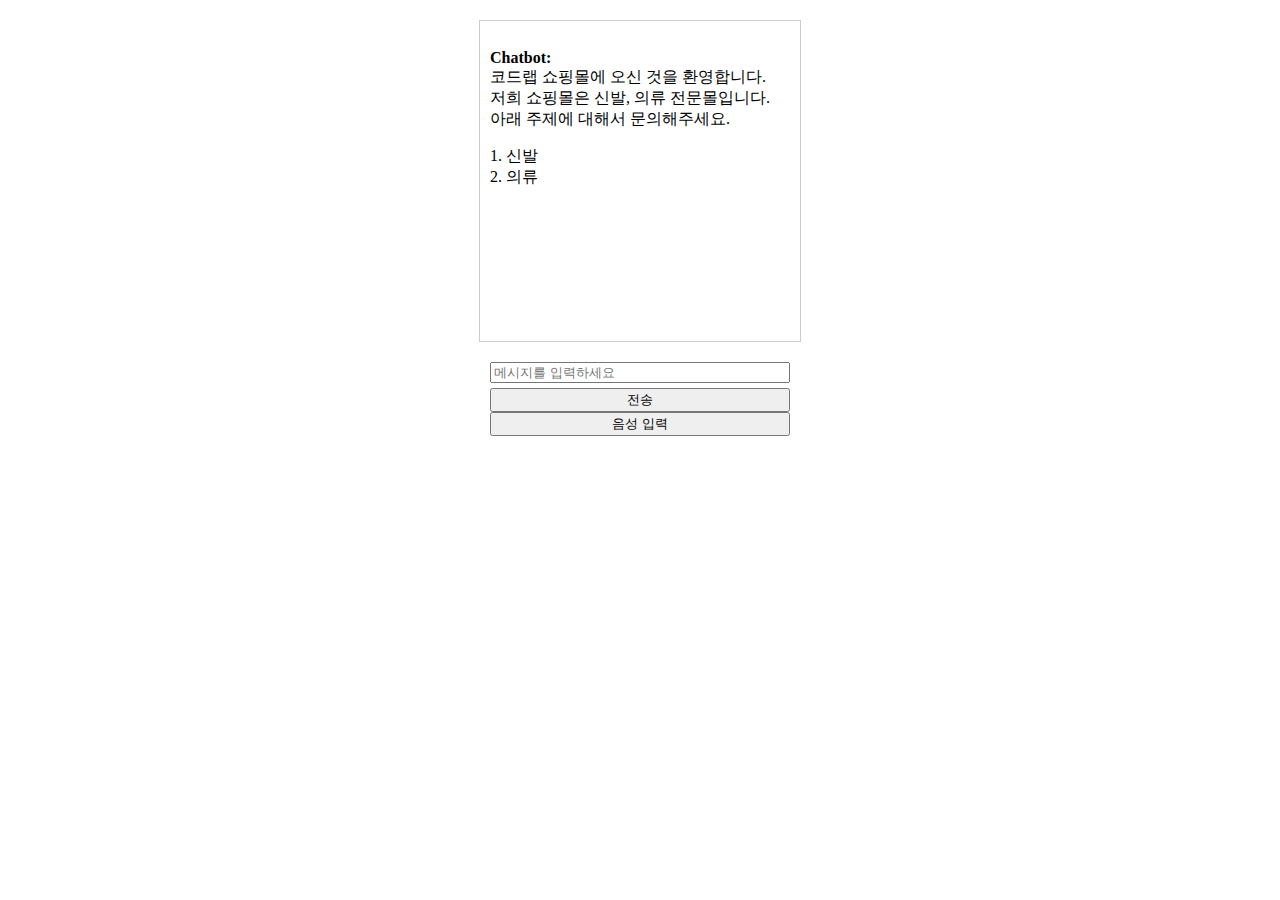
==== stt/index.html @ 41c9267c "Create index.html" ====
<!DOCTYPE html>
<html lang="en">
<head>
    <meta charset="UTF-8">
    <meta name="viewport" content="width=device-width, initial-scale=1.0">
    <title>간단한 챗봇</title>
    <script src="https://code.jquery.com/jquery-3.6.4.min.js"></script>
    <style>
        #chat-container {
            width: 300px;
            margin: 20px auto;
            border: 1px solid #ccc;
            padding: 10px;
            height: 300px;
            overflow-y: scroll;
        }
        #input-container {
            width: 300px;
            margin: 10px auto;
            display: flex;
            flex-direction: column;
        }
        #user-input {
            margin-bottom: 5px;
        }
    </style>
</head>
<body>
<div id="chat-container"></div>

<script>
    $(document).ready(function() {
        const chatContainer = $('#chat-container');
        let CATEGORY_STATUS = 1;
        let level1_category = 1;
        const data = {
            'level1': [
                {
                    'name': '신발',
                    'number': 1,
                    'message': '<br>아래에서 주제를 선택해주세요:<p>',
                    'level2': [
                        {
                            'name': '운동화',
                            'number': 1,
                            'message': '<br>저희 매장은 Nike 전문 매장입니다. 상세정보를 보여드립니다.<p>'
                        },
                        {
                            'name': '구두',
                            'number': 2,
                            'message': '<br>저희 매장은 수제구두 전문 매장입니다. 상세정보를 보여드립니다.<p>'
                        },
                        {
                            'name': '샌들',
                            'number': 3,
                            'message': '<br>저희 매장은 고급 샌들 전문 매장입니다. 상세정보를 보여드립니다.<p>'
                        },
                        {
                            'name': '상위메뉴',
                            'number': 0,
                            'message': '<br> 상위 메뉴로 이동합니다. </p>'
                        }
                    ]
                },
                {
                    'name': '의류',
                    'number': 2,
                    'message': '<br>아래에서 주제를 선택해주세요:<p>',
                    'level2': [
                        {
                            'name': '여성의류',
                            'number': 1,
                            'message': '<br>저희 매장은 지그재그 재휴 매장입니다. 상세정보를 보여드립니다.<p>'
                        },
                        {
                            'name': '남성의류',
                            'number': 2,
                            'message': '<br>저희 매장은 정장 전문 매장입니다. 상세정보를 보여드립니다.<p>'
                        },
                        {
                            'name': '유아의류',
                            'number': 3,
                            'message': '<br>저희 매장은 아가방 전문 매장입니다. 상세정보를 보여드립니다.<p>'
                        },
                        {
                            'name': '상위메뉴',
                            'number': 0,
                            'message': '<br> 상위 메뉴로 이동합니다. </p>'
                        }
                    ]
                }
            ]
        };

        // STT (음성 인식) 추가
        function startSpeechRecognition() {
            // 웹 음성 인식을 시작합니다.
            // 브라우저가 지원하는 내장 웹 API
            const recognition = new webkitSpeechRecognition();

            // 언어를 한국어로 설정합니다.
            recognition.lang = 'ko-KR';

            // 인식 결과가 나오면 실행될 동작을 정의합니다.
            recognition.onresult = function(event) {
                // 첫 번째 결과의 첫 번째 대안에서 전사를 추출합니다.
                const result = event.results[0][0].transcript;

                // 추출된 텍스트를 sendMessage 함수로 전송합니다.
                sendMessage(result);
            }

            // 음성 인식을 시작합니다.
            // 음성이 없으면 자동으로 recognition.stop()이 호출된다.
            recognition.start();
        }


        // 메세지를 화면에 추가
        function appendMessage(sender, message) {
            const messageElement = $('<div></div>').html(`<strong>${sender}:</strong> ${message}`);
            chatContainer.append(messageElement);
            chatContainer.scrollTop(chatContainer.prop('scrollHeight'));
        }

        // 초기 환영 메세지 출력
        function showWelcomeMessage() {
            let message = '<br>코드랩 쇼핑몰에 오신 것을 환영합니다.' +
                '<br>저희 쇼핑몰은 신발, 의류 전문몰입니다.' +
                '<br>아래 주제에 대해서 문의해주세요.<p>';

            // 데이터 객체에서 카테고리 정보를 가져와서 메시지에 추가
            data.level1.forEach(function (category) {
                message += ` ${category.number}. ${category.name}<br>`;
            });

            appendMessage('<br>Chatbot', message);
        }

        function findByKeyword(found, userMessage) {
            for (const category of data.level1) {
                if (found)
                    break;
                // if (userMessage.includes(category.name)) {
                if (category.name.includes(userMessage)) {
                    found = true;
                    appendMessage('Chatbot', category.message);
                    showSubCategories(category);
                    CATEGORY_STATUS = 2;
                    level1_category = category.number;
                } else {
                    for (const subCategory of category.level2) {
                        if (found)
                            break;
                        if (userMessage.includes(subCategory.name)) {
                            found = true;
                            appendMessage('Chatbot', subCategory.message);
                            showSubCategories(category)
                        } else if (userMessage === '상위 메뉴' || userMessage === '상위메뉴') {
                            found = true;
                            showWelcomeMessage();
                            break;
                        }
                    }
                }
            }
            return found;
        }

        function findByNumber(userMessage) {
            // 상위 카테고리에 대한 처리
            if (CATEGORY_STATUS === 1) {
                level1_category = parseInt(userMessage);
                // !isNaN(level1_category): 숫자인 조건
                // level1_category >= 1 && level1_category <= data.level1.length: 숫자가 카테고리 메뉴 갯수 범위에 드는 조건
                if (!isNaN(level1_category) && level1_category >= 1 && level1_category <= data.level1.length) {
                    const category = data.level1[level1_category - 1];
                    showSubCategories(category);
                    CATEGORY_STATUS = 2;
                } else {
                    // 다른 키워드에 대한 기본 응답
                    setTimeout(function () {
                        appendMessage('Chatbot', '안녕하세요! 다른 도움이 필요하신가요?<br>');
                    }, 500);
                }
            }
            // 최종 메세지에 대한 처리
            else if (CATEGORY_STATUS === 2) {
                const selectedCategory = parseInt(userMessage);
                const subCategories = data.level1[level1_category - 1].level2;
                if (!isNaN(selectedCategory) && selectedCategory >= 1 && selectedCategory <= subCategories.length) {
                    const category = subCategories[selectedCategory - 1];
                    // 별도의 서브카테고리 메세지를 출력하는 메소드 대신,
                    // 해당 카테고리에서 정의된 메세지를 그대로 출력
                    appendMessage('Chatbot', category.message);
                    CATEGORY_STATUS = 2;
                    showSubCategories(data.level1[level1_category - 1]);
                } else if (userMessage === '0') {
                    showWelcomeMessage(); // 딕셔너리 구조 레벨에 맞는 메세지를 출력하기 때문에 하위 조건을 더 간단히 한다.
                    CATEGORY_STATUS = 1;
                } else {
                    // 다른 키워드에 대한 기본 응답
                    appendMessage('<br>Chatbot', '<br>죄송합니다. 입력하신 정보로는 처리할 수 없습니다.<br>');
                }
            }
        }

// 사용자 메시지 처리 및 응답
        function sendMessage(userMessage) {
            appendMessage('User', userMessage);

            let found = false;
            // 상위 및 하위 카테고리를 찾았는지 유무를 저장하는 상태변수
            // 해당 상위 카테고리를 찾지 못했을 경우 다른 안내 메세지 처리를 위한 용도

            // 키워드 검색 방식
            found = findByKeyword(found, userMessage);

            /// 메뉴 번호 검색 방식
            if (!found) {
                findByNumber(userMessage);
            }

            // if (found) {
            //     // 다른 키워드에 대한 기본 응답
            //     appendMessage('Chatbot', '죄송합니다. 입력하신 정보로는 처리할 수 없습니다.<br>');
            // }

            userInput.val('');
        }


        // 하위 카테고리 출력
        function showSubCategories(category) {
            setTimeout(function () {
                for (let i = 0; i < category.level2.length; i++) {
                    chatContainer.append(`${category.level2[i].number}. ${category.level2[i].name}<br>`);
                }
                chatContainer.scrollTop(chatContainer.prop('scrollHeight'));
            }, 500);
        }
        // 초기 환영 메시지 출력
        showWelcomeMessage();

        // 입력창과 전송 버튼 생성
        let inputContainer = $('<div id="input-container"></div>').appendTo('body');
        let userInput = $('<input type="text" id="user-input" placeholder="메시지를 입력하세요">').appendTo(inputContainer);
        let sendBtn = $('<button id="send-btn">전송</button>').appendTo(inputContainer);

        let speechBtn = $('<button id="speech-btn">음성 입력</butoton>').appendTo(inputContainer); // 음성 입력 버튼 추가

        // 전송 버튼 클릭 이벤트
        sendBtn.click(function () {
            const userMessage = userInput.val();
            sendMessage(userMessage);
        });

        // 엔터 키 입력 이벤트
        userInput.keypress(function (event) {
            if (event.which === 13) {
                const userMessage = userInput.val();
                sendMessage(userMessage);
            }
        });

        // 음성 입력 버튼 클릭 이벤트
        speechBtn.click(function() {
            startSpeechRecognition();
        });
    });
</script>
</body>
</html>
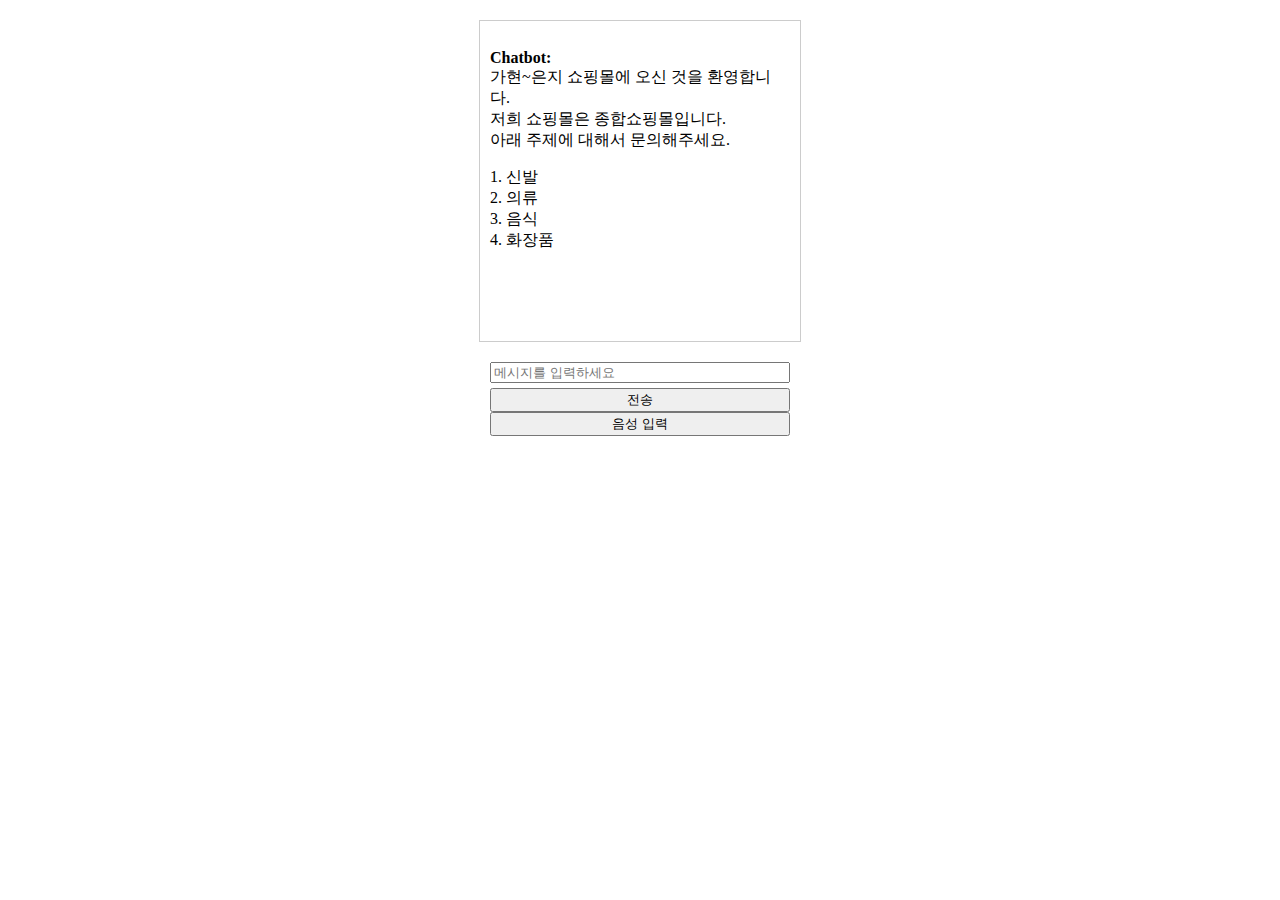
==== commit 72ff6183: "Update index.html" ====
--- a/stt/index.html
+++ b/stt/index.html
@@ -88,6 +88,70 @@
                             'message': '<br> 상위 메뉴로 이동합니다. </p>'
                         }
                     ]
+                },
+                {
+                    'name': '음식',
+                    'number': 3,
+                    'message': '<br>아래에서 주제를 선택해주세요:<p>',
+                    'level2': [
+                        {
+                            'name': '한식',
+                            'number': 1,
+                            'message': '<br>저희 매장은 한식 두끼 매장입니다. 상세정보를 보여드립니다.<p>'
+                        },
+                        {
+                            'name': '중식',
+                            'number': 2,
+                            'message': '<br>저희 매장은 중식 전문 매장 홍콩반점입니다. 상세정보를 보여드립니다.<p>'
+                        },
+                        {
+                            'name': '일식',
+                            'number': 3,
+                            'message': '<br>저희 매장은 일식 전문 매장 쿠우쿠우입니다. 상세정보를 보여드립니다.<p>'
+                        },
+                        {
+                            'name': '양식',
+                            'number': 4,
+                            'message': '<br>저희 매장은 양식 전문 매장 아웃백입니다. 상세정보를 보여드립니다.<p>'
+                        },
+                        {
+                            'name': '상위메뉴',
+                            'number': 0,
+                            'message': '<br> 상위 메뉴로 이동합니다. </p>'
+                        }
+                    ]
+                },
+                {
+                    'name': '화장품',
+                    'number': 4,
+                    'message': '<br>아래에서 주제를 선택해주세요:<p>',
+                    'level2': [
+                        {
+                            'name': '스킨케어',
+                            'number': 1,
+                            'message': '<br>저희 매장은 스킨케어 매장입니다. 상세정보를 보여드립니다.<p>'
+                        },
+                        {
+                            'name': '색조화장품',
+                            'number': 2,
+                            'message': '<br>저희 매장은 색조화장품 매장 홍콩반점입니다. 상세정보를 보여드립니다.<p>'
+                        },
+                        {
+                            'name': '바디케어',
+                            'number': 3,
+                            'message': '<br>저희 매장은 바디케어 전문 매장 러쉬입니다. 상세정보를 보여드립니다.<p>'
+                        },
+                        {
+                            'name': '헤어케어',
+                            'number': 4,
+                            'message': '<br>저희 매장은 헤어케어 전문 매장입니다. 상세정보를 보여드립니다.<p>'
+                        },
+                        {
+                            'name': '상위메뉴',
+                            'number': 0,
+                            'message': '<br> 상위 메뉴로 이동합니다. </p>'
+                        }
+                    ]
                 }
             ]
         };
@@ -115,7 +179,6 @@
             recognition.start();
         }
 
-
         // 메세지를 화면에 추가
         function appendMessage(sender, message) {
             const messageElement = $('<div></div>').html(`<strong>${sender}:</strong> ${message}`);
@@ -125,8 +188,8 @@
 
         // 초기 환영 메세지 출력
         function showWelcomeMessage() {
-            let message = '<br>코드랩 쇼핑몰에 오신 것을 환영합니다.' +
-                '<br>저희 쇼핑몰은 신발, 의류 전문몰입니다.' +
+            let message = '<br>가현~은지 쇼핑몰에 오신 것을 환영합니다.' +
+                '<br>저희 쇼핑몰은 종합쇼핑몰입니다.' +
                 '<br>아래 주제에 대해서 문의해주세요.<p>';
 
             // 데이터 객체에서 카테고리 정보를 가져와서 메시지에 추가
@@ -141,11 +204,10 @@
             for (const category of data.level1) {
                 if (found)
                     break;
-                // if (userMessage.includes(category.name)) {
                 if (category.name.includes(userMessage)) {
                     found = true;
                     appendMessage('Chatbot', category.message);
-                    showSubCategories(category);
+                    showSubCategories(category); // 수정된 부분
                     CATEGORY_STATUS = 2;
                     level1_category = category.number;
                 } else {
@@ -156,7 +218,7 @@
                             found = true;
                             appendMessage('Chatbot', subCategory.message);
                             showSubCategories(category)
-                        } else if (userMessage === '상위 메뉴' || userMessage === '상위메뉴') {
+                        } else if (userMessage === '상위메뉴' || userMessage === '상위 메뉴') {
                             found = true;
                             showWelcomeMessage();
                             break;
@@ -216,12 +278,12 @@
             // 키워드 검색 방식
             found = findByKeyword(found, userMessage);
 
-            /// 메뉴 번호 검색 방식
-            if (!found) {
+            // 메뉴 번호 검색 방식
+            if (!found){
                 findByNumber(userMessage);
             }
 
-            // if (found) {
+            // if (!found) {
             //     // 다른 키워드에 대한 기본 응답
             //     appendMessage('Chatbot', '죄송합니다. 입력하신 정보로는 처리할 수 없습니다.<br>');
             // }
@@ -238,6 +300,11 @@
                 }
                 chatContainer.scrollTop(chatContainer.prop('scrollHeight'));
             }, 500);
+
+            // for (let i = 0; i < category.level2.length; i++) {
+            //     chatContainer.append(`${category.level2[i].number}. ${category.level2[i].name}<br>`);
+            // }
+            // chatContainer.scrollTop(chatContainer.prop('scrollHeight'));
         }
         // 초기 환영 메시지 출력
         showWelcomeMessage();
@@ -246,8 +313,8 @@
         let inputContainer = $('<div id="input-container"></div>').appendTo('body');
         let userInput = $('<input type="text" id="user-input" placeholder="메시지를 입력하세요">').appendTo(inputContainer);
         let sendBtn = $('<button id="send-btn">전송</button>').appendTo(inputContainer);
-
-        let speechBtn = $('<button id="speech-btn">음성 입력</butoton>').appendTo(inputContainer); // 음성 입력 버튼 추가
+        let speechBtn = $('<button id="speech-btn">음성 입력</button>').appendTo(inputContainer); // 음성 입력 버튼 추가
+
 
         // 전송 버튼 클릭 이벤트
         sendBtn.click(function () {
@@ -263,11 +330,13 @@
             }
         });
 
+
         // 음성 입력 버튼 클릭 이벤트
         speechBtn.click(function() {
             startSpeechRecognition();
         });
     });
+
 </script>
 </body>
 </html>
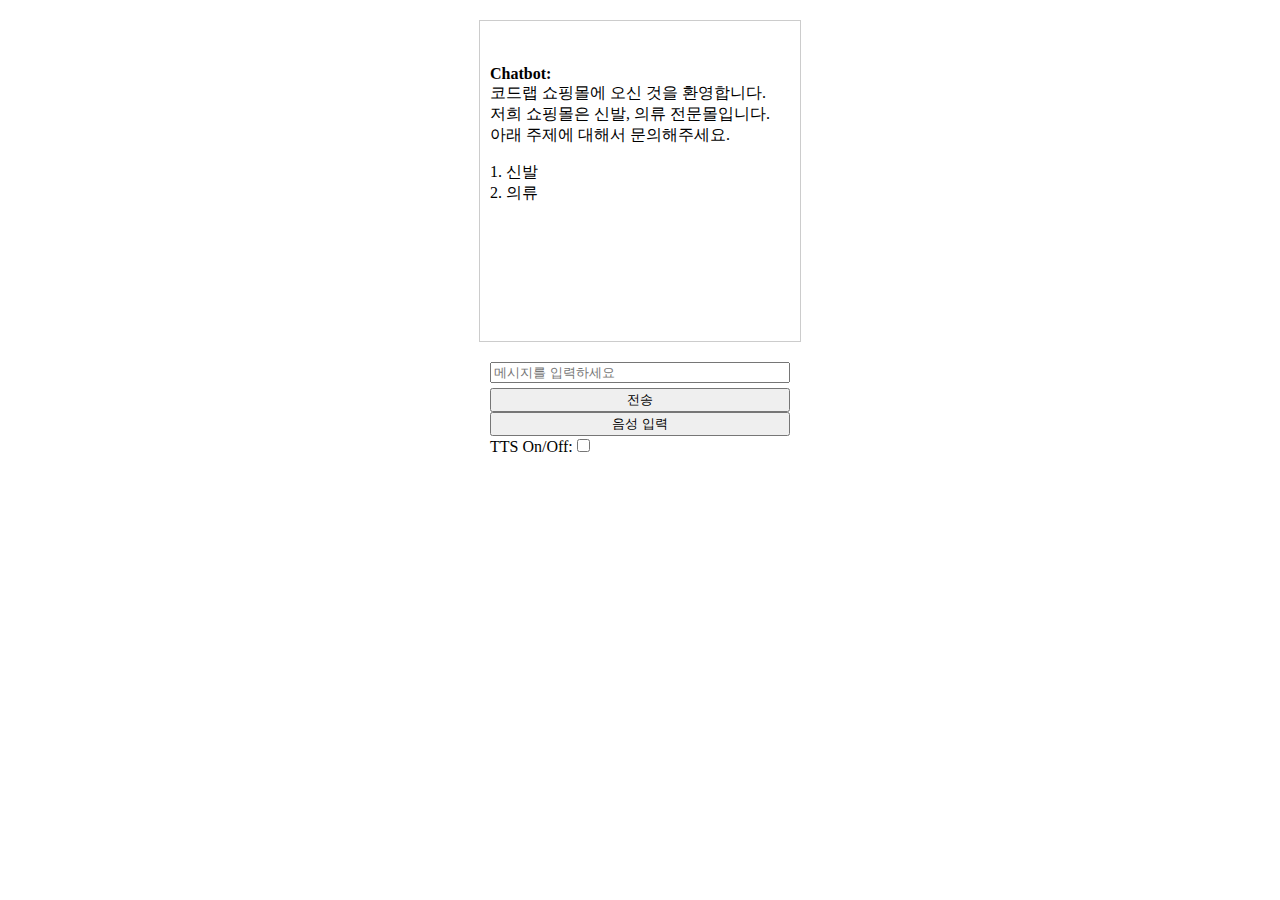
==== commit 80b9835b: "Update index.html" ====
--- a/stt/index.html
+++ b/stt/index.html
@@ -33,6 +33,8 @@
         const chatContainer = $('#chat-container');
         let CATEGORY_STATUS = 1;
         let level1_category = 1;
+        ttsEnabled = false;
+
         const data = {
             'level1': [
                 {
@@ -88,70 +90,6 @@
                             'message': '<br> 상위 메뉴로 이동합니다. </p>'
                         }
                     ]
-                },
-                {
-                    'name': '음식',
-                    'number': 3,
-                    'message': '<br>아래에서 주제를 선택해주세요:<p>',
-                    'level2': [
-                        {
-                            'name': '한식',
-                            'number': 1,
-                            'message': '<br>저희 매장은 한식 두끼 매장입니다. 상세정보를 보여드립니다.<p>'
-                        },
-                        {
-                            'name': '중식',
-                            'number': 2,
-                            'message': '<br>저희 매장은 중식 전문 매장 홍콩반점입니다. 상세정보를 보여드립니다.<p>'
-                        },
-                        {
-                            'name': '일식',
-                            'number': 3,
-                            'message': '<br>저희 매장은 일식 전문 매장 쿠우쿠우입니다. 상세정보를 보여드립니다.<p>'
-                        },
-                        {
-                            'name': '양식',
-                            'number': 4,
-                            'message': '<br>저희 매장은 양식 전문 매장 아웃백입니다. 상세정보를 보여드립니다.<p>'
-                        },
-                        {
-                            'name': '상위메뉴',
-                            'number': 0,
-                            'message': '<br> 상위 메뉴로 이동합니다. </p>'
-                        }
-                    ]
-                },
-                {
-                    'name': '화장품',
-                    'number': 4,
-                    'message': '<br>아래에서 주제를 선택해주세요:<p>',
-                    'level2': [
-                        {
-                            'name': '스킨케어',
-                            'number': 1,
-                            'message': '<br>저희 매장은 스킨케어 매장입니다. 상세정보를 보여드립니다.<p>'
-                        },
-                        {
-                            'name': '색조화장품',
-                            'number': 2,
-                            'message': '<br>저희 매장은 색조화장품 매장 홍콩반점입니다. 상세정보를 보여드립니다.<p>'
-                        },
-                        {
-                            'name': '바디케어',
-                            'number': 3,
-                            'message': '<br>저희 매장은 바디케어 전문 매장 러쉬입니다. 상세정보를 보여드립니다.<p>'
-                        },
-                        {
-                            'name': '헤어케어',
-                            'number': 4,
-                            'message': '<br>저희 매장은 헤어케어 전문 매장입니다. 상세정보를 보여드립니다.<p>'
-                        },
-                        {
-                            'name': '상위메뉴',
-                            'number': 0,
-                            'message': '<br> 상위 메뉴로 이동합니다. </p>'
-                        }
-                    ]
                 }
             ]
         };
@@ -179,17 +117,28 @@
             recognition.start();
         }
 
+        // TTS 추가
+        function testToSpeech(message){
+            const speech = new SpeechSynthesisUtterance();
+            speech.text = message;
+            window.speechSynthesis.speak(speech);
+        }
+
         // 메세지를 화면에 추가
         function appendMessage(sender, message) {
-            const messageElement = $('<div></div>').html(`<strong>${sender}:</strong> ${message}`);
+            const messageElement = $('<div></div>').html(`<p><strong>${sender}:</strong> ${message}`);
             chatContainer.append(messageElement);
             chatContainer.scrollTop(chatContainer.prop('scrollHeight'));
+
+            if (ttsEnabled) {
+                testToSpeech(message);
+            }
         }
 
         // 초기 환영 메세지 출력
         function showWelcomeMessage() {
-            let message = '<br>가현~은지 쇼핑몰에 오신 것을 환영합니다.' +
-                '<br>저희 쇼핑몰은 종합쇼핑몰입니다.' +
+            let message = '<br>코드랩 쇼핑몰에 오신 것을 환영합니다.' +
+                '<br>저희 쇼핑몰은 신발, 의류 전문몰입니다.' +
                 '<br>아래 주제에 대해서 문의해주세요.<p>';
 
             // 데이터 객체에서 카테고리 정보를 가져와서 메시지에 추가
@@ -204,10 +153,11 @@
             for (const category of data.level1) {
                 if (found)
                     break;
+                // if (userMessage.includes(category.name)) {
                 if (category.name.includes(userMessage)) {
                     found = true;
                     appendMessage('Chatbot', category.message);
-                    showSubCategories(category); // 수정된 부분
+                    showSubCategories(category);
                     CATEGORY_STATUS = 2;
                     level1_category = category.number;
                 } else {
@@ -218,7 +168,7 @@
                             found = true;
                             appendMessage('Chatbot', subCategory.message);
                             showSubCategories(category)
-                        } else if (userMessage === '상위메뉴' || userMessage === '상위 메뉴') {
+                        } else if (userMessage === '상위 메뉴' || userMessage === '상위메뉴') {
                             found = true;
                             showWelcomeMessage();
                             break;
@@ -278,12 +228,12 @@
             // 키워드 검색 방식
             found = findByKeyword(found, userMessage);
 
-            // 메뉴 번호 검색 방식
-            if (!found){
+            /// 메뉴 번호 검색 방식
+            if (!found) {
                 findByNumber(userMessage);
             }
 
-            // if (!found) {
+            // if (found) {
             //     // 다른 키워드에 대한 기본 응답
             //     appendMessage('Chatbot', '죄송합니다. 입력하신 정보로는 처리할 수 없습니다.<br>');
             // }
@@ -295,16 +245,22 @@
         // 하위 카테고리 출력
         function showSubCategories(category) {
             setTimeout(function () {
+                message = '';
                 for (let i = 0; i < category.level2.length; i++) {
-                    chatContainer.append(`${category.level2[i].number}. ${category.level2[i].name}<br>`);
+                    // 서브메뉴 메세지를 하나로 만든다.
+                    // chatContainer.append(`${category.level2[i].number}. ${category.level2[i].name}<br>`);
+                    // message = message + '신규문자';
+                    // message += '신규문자';
+                    message += `${category.level2[i].number}. ${category.level2[i].name}<br>`;
+                }
+                // chatContainer에 하나의 메세지로 갱신한다.
+                chatContainer.append(message);
+                // 하나의 메세지에 대해 음성 서비스를 제공한다.
+                if (ttsEnabled) {
+                    testToSpeech(message);
                 }
                 chatContainer.scrollTop(chatContainer.prop('scrollHeight'));
             }, 500);
-
-            // for (let i = 0; i < category.level2.length; i++) {
-            //     chatContainer.append(`${category.level2[i].number}. ${category.level2[i].name}<br>`);
-            // }
-            // chatContainer.scrollTop(chatContainer.prop('scrollHeight'));
         }
         // 초기 환영 메시지 출력
         showWelcomeMessage();
@@ -313,8 +269,13 @@
         let inputContainer = $('<div id="input-container"></div>').appendTo('body');
         let userInput = $('<input type="text" id="user-input" placeholder="메시지를 입력하세요">').appendTo(inputContainer);
         let sendBtn = $('<button id="send-btn">전송</button>').appendTo(inputContainer);
-        let speechBtn = $('<button id="speech-btn">음성 입력</button>').appendTo(inputContainer); // 음성 입력 버튼 추가
-
+
+        let speechBtn = $('<button id="speech-btn">음성 입력</butoton>').appendTo(inputContainer); // 음성 입력 버튼 추가
+
+        // 음성 출력 기능 On/Off 라디오 버튼 생성
+        let ttsCheckboxContainer = $('<div id="tts-checkbox-container"></div>').appendTo(inputContainer);
+        let ttsLabel = $('<label for="tts-radio">TTS On/Off:</label>').appendTo(ttsCheckboxContainer);
+        let ttsCheckbox = $('<input type="checkbox" id="tts-checkbox" name="tts" value="tts-on">').appendTo(ttsCheckboxContainer);
 
         // 전송 버튼 클릭 이벤트
         sendBtn.click(function () {
@@ -330,13 +291,17 @@
             }
         });
 
-
         // 음성 입력 버튼 클릭 이벤트
         speechBtn.click(function() {
             startSpeechRecognition();
         });
+
+        // TTS On/Off 체크 박스 변경 이벤트
+        ttsCheckbox.change(function() {
+            ttsEnabled = $('#tts-checkbox').prop('checked');
+            console.log('TTS Enabled:', ttsEnabled);
+        });
     });
-
 </script>
 </body>
 </html>
